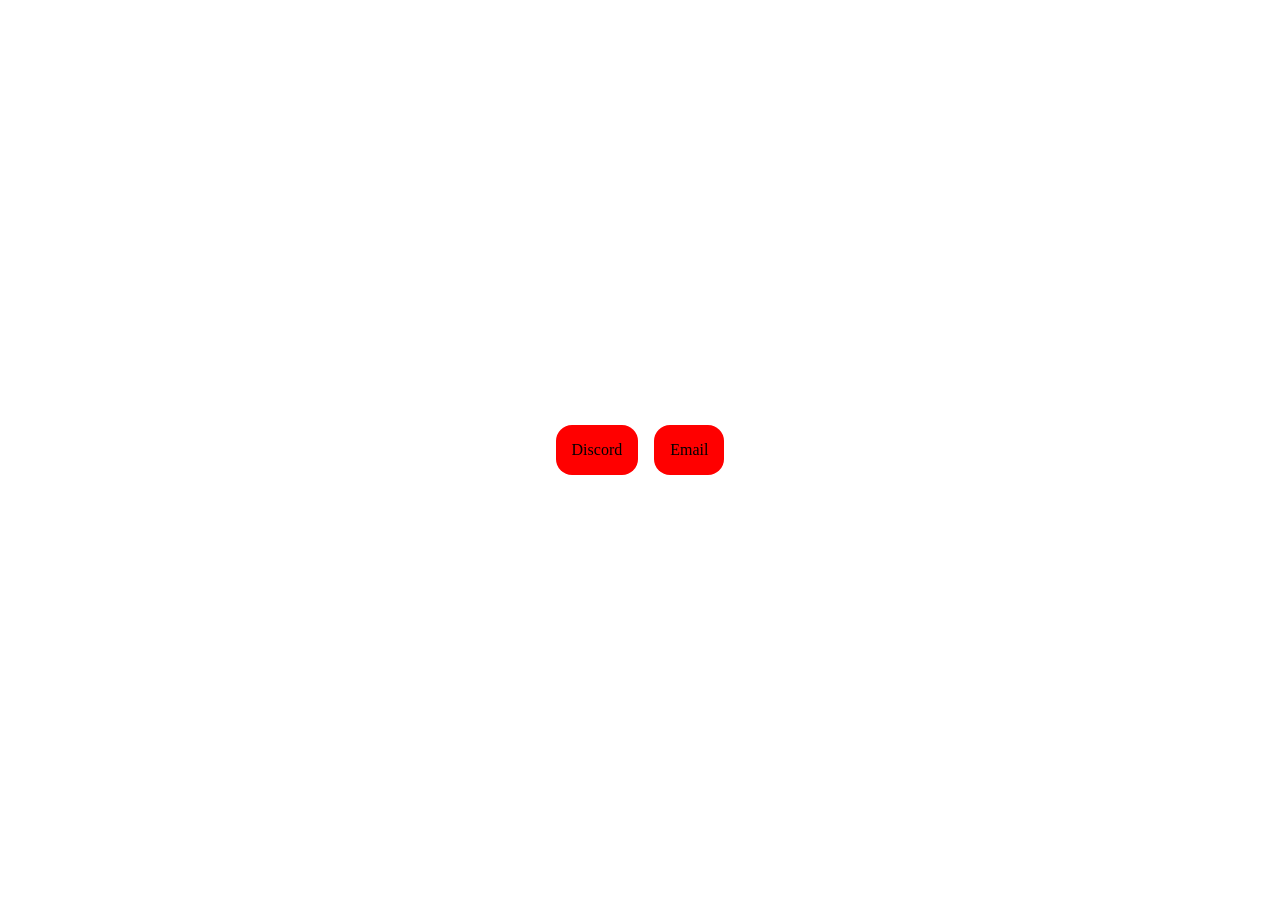
==== index.html @ cd8165c3 "added discord" ====
<!DOCTYPE html>
<html lang="en">
  <head>
    <meta charset="UTF-8" />
    <meta name="viewport" content="width=device-width, initial-scale=1.0" />
    <meta name="theme-color" content="#5865F2" />
    <title>Fun Module PWA</title>
    <link rel="manifest" href="./manifest.json" />
    <link rel="icon" type="image/png" href="./icons/icon-192.png" />

    <style>
      a {
        all: unset;
        background-color: red;
        padding: 1rem;
        border-radius: 1rem;
      }

      html,
      body {
        width: 100vw;
        height: 100%;
        display: flex;
        align-items: center;
        justify-content: center;
      }

      .buttons {
        display: flex;
        align-items: center;
        justify-content: center;
        gap: 1rem;
      }
    </style>
  </head>
  <body>
    <div class="buttons">
      <a href="discord/discord.html">Discord</a>
      <a href="email.html">Email</a>
    </div>
    <script src="./register-sw.js"></script>
  </body>
</html>
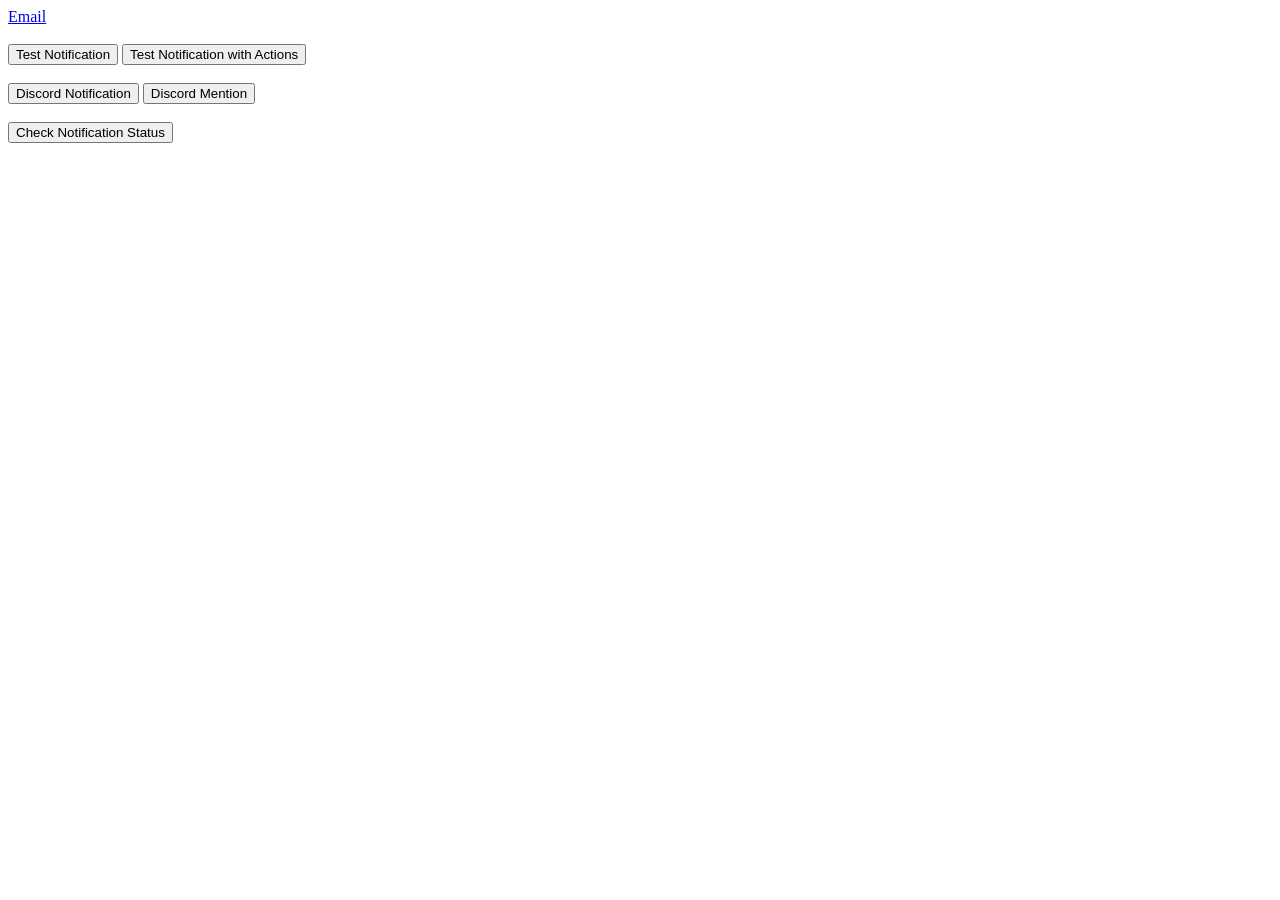
==== commit a4051300: "Add notification system with Discord-like notifications and actions" ====
--- a/index.html
+++ b/index.html
@@ -1,43 +1,65 @@
 <!DOCTYPE html>
 <html lang="en">
-  <head>
-    <meta charset="UTF-8" />
-    <meta name="viewport" content="width=device-width, initial-scale=1.0" />
-    <meta name="theme-color" content="#5865F2" />
-    <title>Fun Module PWA</title>
-    <link rel="manifest" href="./manifest.json" />
-    <link rel="icon" type="image/png" href="./icons/icon-192.png" />
+	<head>
+		<meta charset="UTF-8" />
+		<meta name="viewport" content="width=device-width, initial-scale=1.0" />
+		<meta name="theme-color" content="#5865F2" />
+		<title>Fun Module PWA</title>
+		<link rel="manifest" href="./manifest.json" />
+		<link rel="icon" type="image/png" href="./icons/icon-192.png" />
+	</head>
+	<body>
+		<a href="email_page/email.html">Email</a>
+		<br />
+		<br />
+		<button onclick="testNotification()">Test Notification</button>
+		<button onclick="showNotificationWithActions()">
+			Test Notification with Actions
+		</button>
+		<br />
+		<br />
+		<button onclick="showDiscordNotification('Alice', 'Hey everyone! How are you doing?', 'general', './icons/icon-192.png')">
+			Discord Notification
+		</button>
+		<button onclick="showDiscordMentionNotification('Bob', 'Can you check this out?', 'general')">
+			Discord Mention
+		</button>
+		<br />
+		<br />
+		<button onclick="checkNotificationStatus()">Check Notification Status</button>
+		<div id="status"></div>
 
-    <style>
-      a {
-        all: unset;
-        background-color: red;
-        padding: 1rem;
-        border-radius: 1rem;
-      }
-
-      html,
-      body {
-        width: 100vw;
-        height: 100%;
-        display: flex;
-        align-items: center;
-        justify-content: center;
-      }
-
-      .buttons {
-        display: flex;
-        align-items: center;
-        justify-content: center;
-        gap: 1rem;
-      }
-    </style>
-  </head>
-  <body>
-    <div class="buttons">
-      <a href="discord/discord.html">Discord</a>
-      <a href="email.html">Email</a>
-    </div>
-    <script src="./register-sw.js"></script>
-  </body>
+		<script src="./scripts/notification-manager.js"></script>
+		<script src="./register-sw.js"></script>
+		<script src="./scripts/notification-demo.js"></script>
+		<script>
+			function checkNotificationStatus() {
+				const statusDiv = document.getElementById("status");
+				let status = "<h3>Notification Status:</h3>";
+				status +=
+					"<p>Notification API: " +
+					("Notification" in window ? "✅ Supported" : "❌ Not Supported") +
+					"</p>";
+				status +=
+					"<p>Service Worker: " +
+					("serviceWorker" in navigator ? "✅ Supported" : "❌ Not Supported") +
+					"</p>";
+				status +=
+					"<p>Push Manager: " +
+					("PushManager" in window ? "✅ Supported" : "❌ Not Supported") +
+					"</p>";
+				status += "<p>Permission: " + Notification.permission + "</p>";
+				status +=
+					"<p>Notification Manager: " +
+					(window.notificationManager ? "✅ Loaded" : "❌ Not Loaded") +
+					"</p>";
+				status +=
+					"<p>Service Worker Ready: " +
+					(navigator.serviceWorker.controller ? "✅ Active" : "⏳ Waiting") +
+					"</p>";
+				statusDiv.innerHTML = status;
+			}
+			window.checkNotificationStatus = checkNotificationStatus;
+		</script>
+	</body>
 </html>
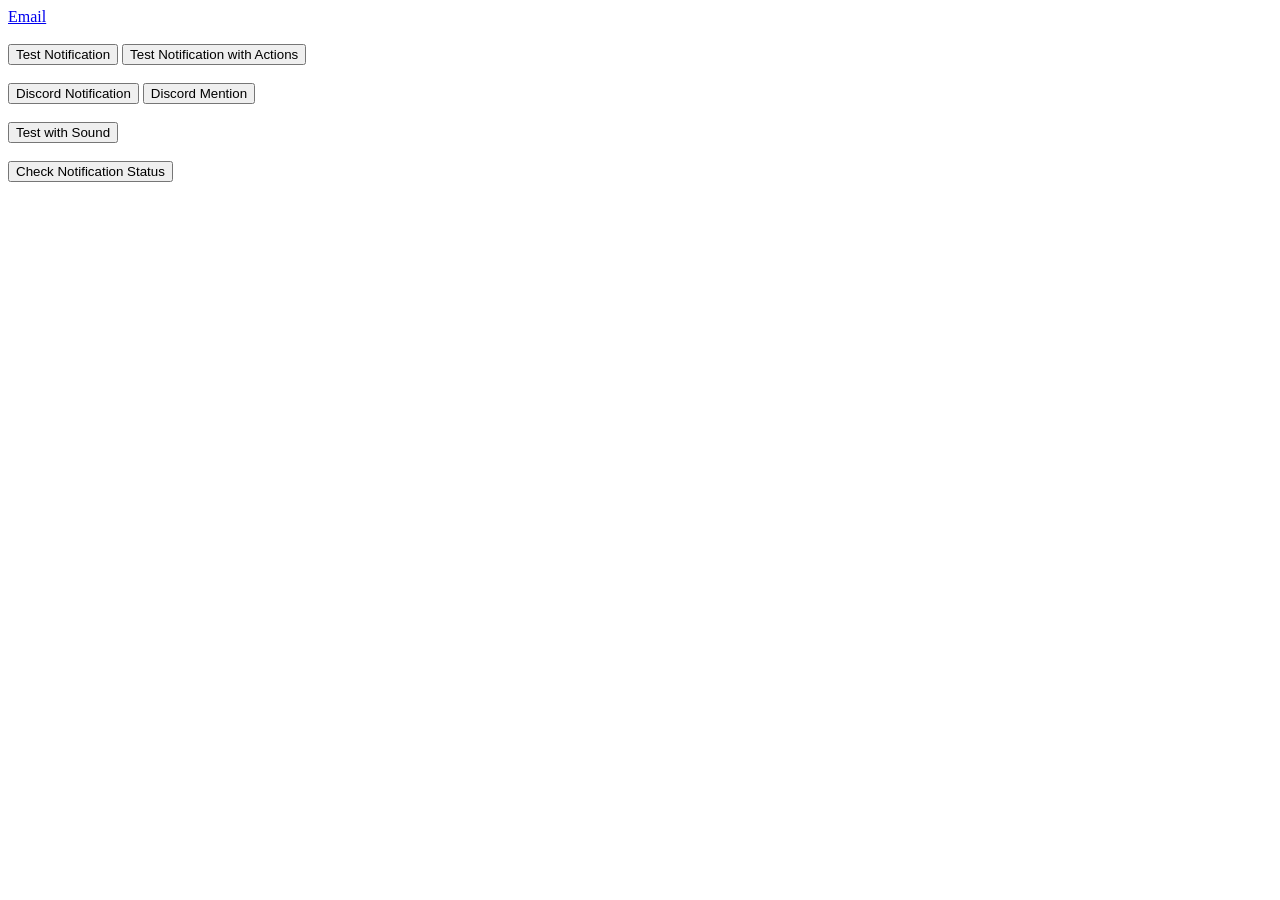
==== commit be75e7b2: "Add custom audio support for notifications with volume control (default 20%)" ====
--- a/index.html
+++ b/index.html
@@ -18,11 +18,22 @@
 		</button>
 		<br />
 		<br />
-		<button onclick="showDiscordNotification('Alice', 'Hey everyone! How are you doing?', 'general', './icons/icon-192.png')">
+		<button
+			onclick="showDiscordNotification('Alice', 'Hey everyone! How are you doing?', 'general', './icons/icon-192.png')"
+		>
 			Discord Notification
 		</button>
-		<button onclick="showDiscordMentionNotification('Bob', 'Can you check this out?', 'general')">
+		<button
+			onclick="showDiscordMentionNotification('Bob', 'Can you check this out?', 'general')"
+		>
 			Discord Mention
+		</button>
+		<br />
+		<br />
+		<button
+			onclick="showNotificationWithSound('Notification with Sound', 'This notification plays a custom audio file!')"
+		>
+			Test with Sound
 		</button>
 		<br />
 		<br />
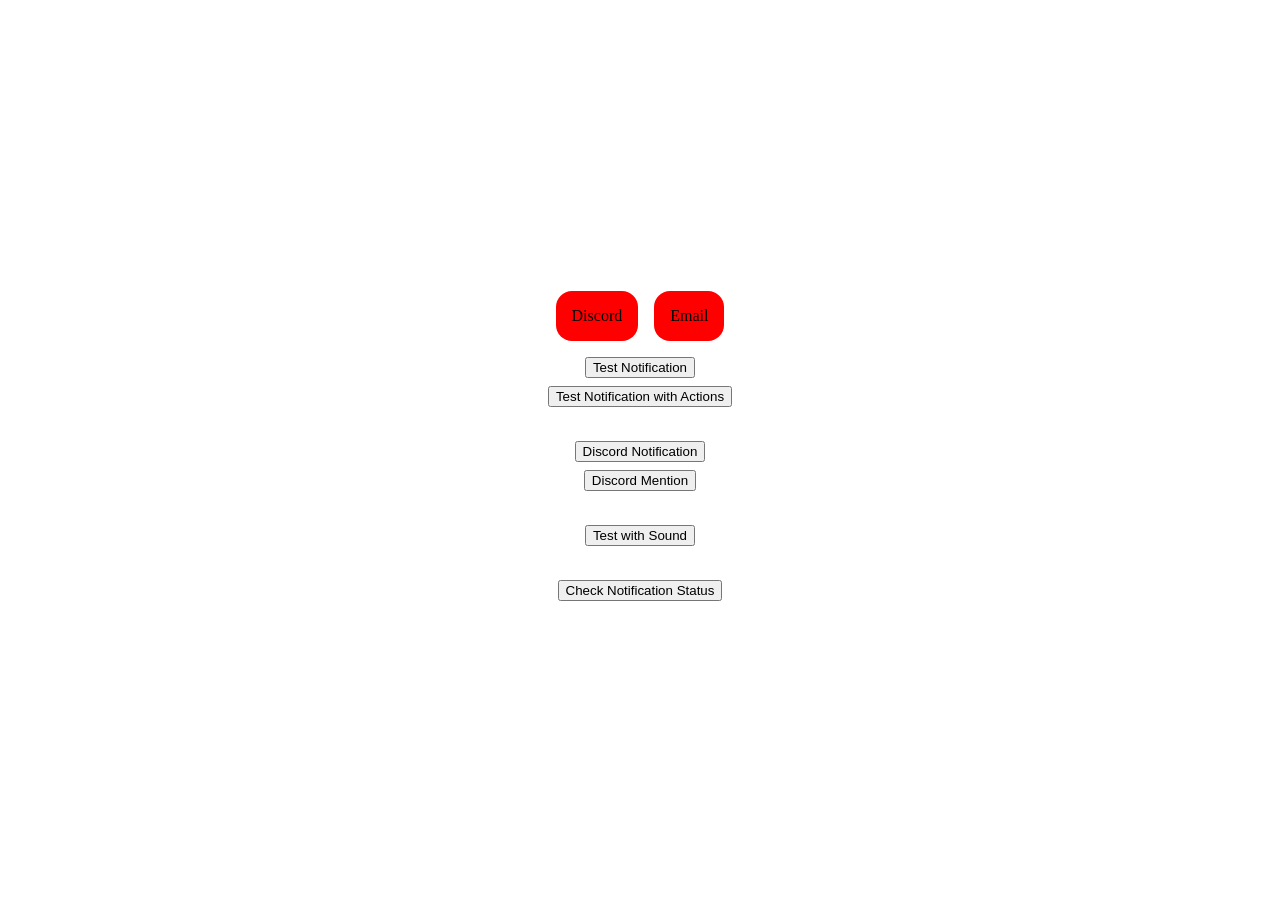
==== commit 2d955c4b: "Merge discord branch into master - combine Discord interface with notification system" ====
--- a/index.html
+++ b/index.html
@@ -7,38 +7,73 @@
 		<title>Fun Module PWA</title>
 		<link rel="manifest" href="./manifest.json" />
 		<link rel="icon" type="image/png" href="./icons/icon-192.png" />
+
+		<style>
+			a {
+				all: unset;
+				background-color: red;
+				padding: 1rem;
+				border-radius: 1rem;
+			}
+
+			html,
+			body {
+				width: 100vw;
+				height: 100%;
+				display: flex;
+				flex-direction: column;
+				align-items: center;
+				justify-content: center;
+				gap: 1rem;
+			}
+
+			.buttons {
+				display: flex;
+				align-items: center;
+				justify-content: center;
+				gap: 1rem;
+			}
+
+			.notification-buttons {
+				display: flex;
+				flex-direction: column;
+				align-items: center;
+				gap: 0.5rem;
+			}
+		</style>
 	</head>
 	<body>
-		<a href="email_page/email.html">Email</a>
-		<br />
-		<br />
-		<button onclick="testNotification()">Test Notification</button>
-		<button onclick="showNotificationWithActions()">
-			Test Notification with Actions
-		</button>
-		<br />
-		<br />
-		<button
-			onclick="showDiscordNotification('Alice', 'Hey everyone! How are you doing?', 'general', './icons/icon-192.png')"
-		>
-			Discord Notification
-		</button>
-		<button
-			onclick="showDiscordMentionNotification('Bob', 'Can you check this out?', 'general')"
-		>
-			Discord Mention
-		</button>
-		<br />
-		<br />
-		<button
-			onclick="showNotificationWithSound('Notification with Sound', 'This notification plays a custom audio file!')"
-		>
-			Test with Sound
-		</button>
-		<br />
-		<br />
-		<button onclick="checkNotificationStatus()">Check Notification Status</button>
-		<div id="status"></div>
+		<div class="buttons">
+			<a href="discord/discord.html">Discord</a>
+			<a href="email.html">Email</a>
+		</div>
+
+		<div class="notification-buttons">
+			<button onclick="testNotification()">Test Notification</button>
+			<button onclick="showNotificationWithActions()">
+				Test Notification with Actions
+			</button>
+			<br />
+			<button
+				onclick="showDiscordNotification('Alice', 'Hey everyone! How are you doing?', 'general', './icons/icon-192.png')"
+			>
+				Discord Notification
+			</button>
+			<button
+				onclick="showDiscordMentionNotification('Bob', 'Can you check this out?', 'general')"
+			>
+				Discord Mention
+			</button>
+			<br />
+			<button
+				onclick="showNotificationWithSound('Notification with Sound', 'This notification plays a custom audio file!')"
+			>
+				Test with Sound
+			</button>
+			<br />
+			<button onclick="checkNotificationStatus()">Check Notification Status</button>
+			<div id="status"></div>
+		</div>
 
 		<script src="./scripts/notification-manager.js"></script>
 		<script src="./register-sw.js"></script>
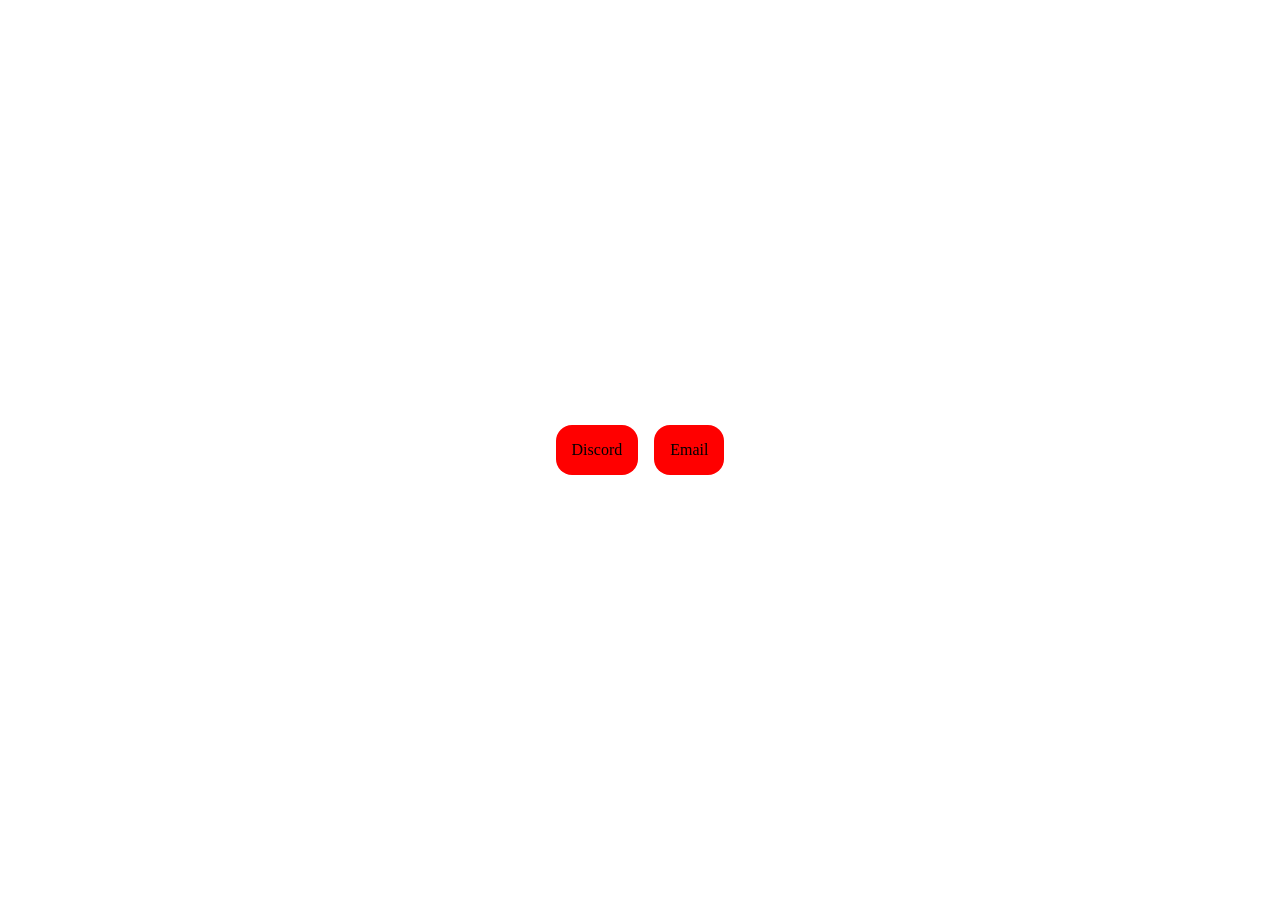
==== commit 5d66c0d6: "Fix email page display and update service worker caching" ====
--- a/index.html
+++ b/index.html
@@ -33,79 +33,15 @@
 				justify-content: center;
 				gap: 1rem;
 			}
-
-			.notification-buttons {
-				display: flex;
-				flex-direction: column;
-				align-items: center;
-				gap: 0.5rem;
-			}
 		</style>
 	</head>
 	<body>
 		<div class="buttons">
 			<a href="discord/discord.html">Discord</a>
-			<a href="email.html">Email</a>
-		</div>
-
-		<div class="notification-buttons">
-			<button onclick="testNotification()">Test Notification</button>
-			<button onclick="showNotificationWithActions()">
-				Test Notification with Actions
-			</button>
-			<br />
-			<button
-				onclick="showDiscordNotification('Alice', 'Hey everyone! How are you doing?', 'general', './icons/icon-192.png')"
-			>
-				Discord Notification
-			</button>
-			<button
-				onclick="showDiscordMentionNotification('Bob', 'Can you check this out?', 'general')"
-			>
-				Discord Mention
-			</button>
-			<br />
-			<button
-				onclick="showNotificationWithSound('Notification with Sound', 'This notification plays a custom audio file!')"
-			>
-				Test with Sound
-			</button>
-			<br />
-			<button onclick="checkNotificationStatus()">Check Notification Status</button>
-			<div id="status"></div>
+			<a href="email_page/email.html">Email</a>
 		</div>
 
 		<script src="./scripts/notification-manager.js"></script>
 		<script src="./register-sw.js"></script>
-		<script src="./scripts/notification-demo.js"></script>
-		<script>
-			function checkNotificationStatus() {
-				const statusDiv = document.getElementById("status");
-				let status = "<h3>Notification Status:</h3>";
-				status +=
-					"<p>Notification API: " +
-					("Notification" in window ? "✅ Supported" : "❌ Not Supported") +
-					"</p>";
-				status +=
-					"<p>Service Worker: " +
-					("serviceWorker" in navigator ? "✅ Supported" : "❌ Not Supported") +
-					"</p>";
-				status +=
-					"<p>Push Manager: " +
-					("PushManager" in window ? "✅ Supported" : "❌ Not Supported") +
-					"</p>";
-				status += "<p>Permission: " + Notification.permission + "</p>";
-				status +=
-					"<p>Notification Manager: " +
-					(window.notificationManager ? "✅ Loaded" : "❌ Not Loaded") +
-					"</p>";
-				status +=
-					"<p>Service Worker Ready: " +
-					(navigator.serviceWorker.controller ? "✅ Active" : "⏳ Waiting") +
-					"</p>";
-				statusDiv.innerHTML = status;
-			}
-			window.checkNotificationStatus = checkNotificationStatus;
-		</script>
 	</body>
 </html>
